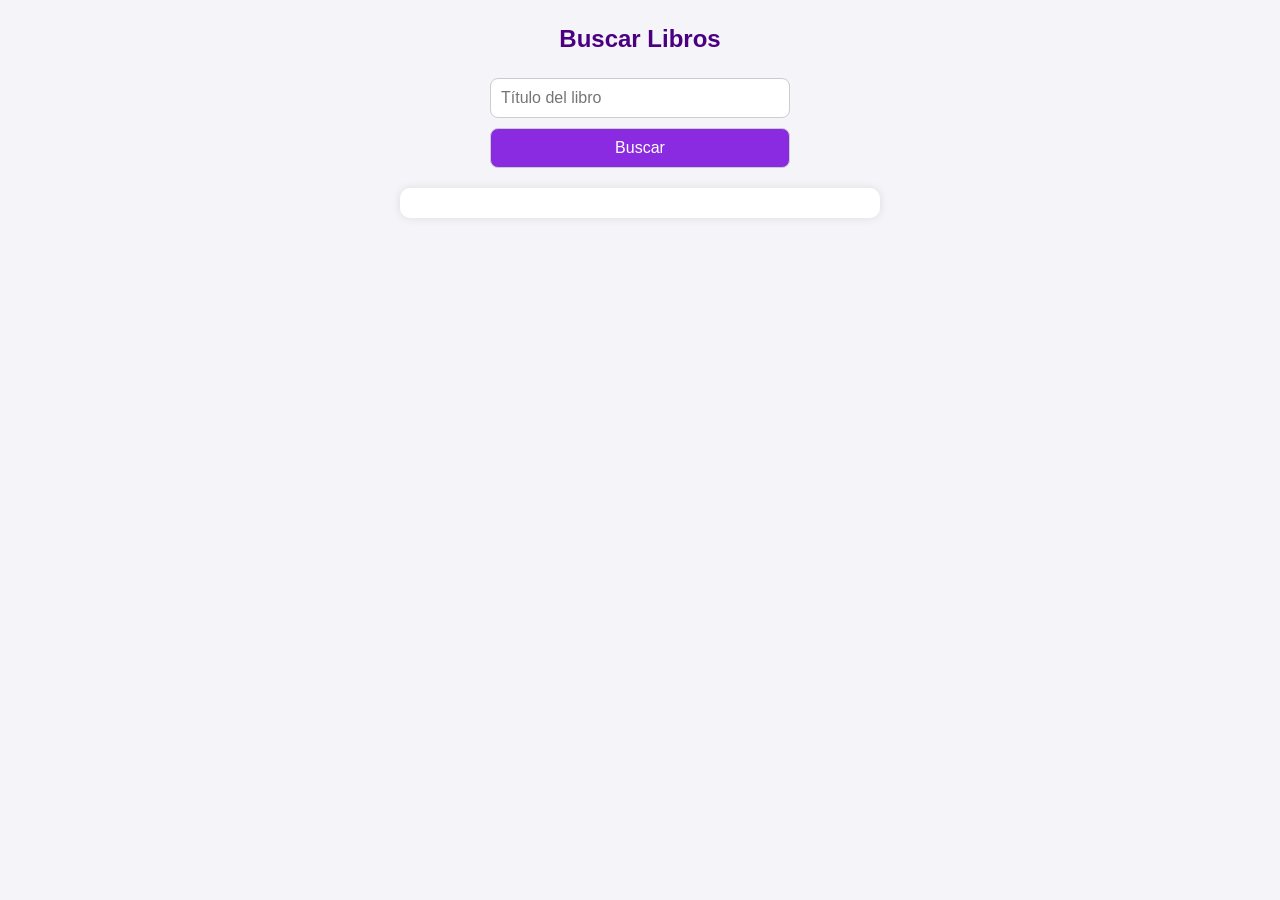
==== src/main/resources/static/buscar.html @ 3a38c508 "first commit" ====
<!DOCTYPE html>
<html lang="es">
<head>
    <meta charset="UTF-8">
    <title>Buscar Libros</title>
    <link rel="stylesheet" href="css/styles.css">
</head>
<body>
    <div class="container">
        <h2>Buscar Libros</h2>
        <input id="buscar" placeholder="Título del libro">
        <button onclick="buscarLibro()">Buscar</button>
        <div id="resultados"></div>
    </div>
    <script src="js/app.js"></script>
</body>
</html>
---- src/main/resources/static/css/styles.css ----
* {
    margin: 0;
    padding: 0;
    box-sizing: border-box;
    font-family: Arial, sans-serif;
}

body {
    background-color: #f4f4f9;
    color: #333;
    line-height: 1.6;
    padding: 20px;
}

h2 {
    text-align: center;
    margin-bottom: 20px;
    color: #4b0082; /* morado oscuro */
}

input, button {
    display: block;
    width: 300px;
    margin: 10px auto;
    padding: 10px;
    font-size: 16px;
    border-radius: 8px;
    border: 1px solid #ccc;
}

input:focus {
    outline: none;
    border-color: #8a2be2; /* morado */
    box-shadow: 0 0 5px #8a2be2;
}

button {
    background-color: #8a2be2;
    color: white;
    cursor: pointer;
    transition: 0.3s;
}

button:hover {
    background-color: #5d0fa5;
}

#resultados, #historialResultados {
    width: 80%;
    max-width: 600px;
    margin: 20px auto;
    padding: 15px;
    background-color: #fff;
    border-radius: 10px;
    box-shadow: 0 0 10px rgba(0,0,0,0.1);
}

p {
    padding: 8px 0;
    border-bottom: 1px solid #eee;
}

p:last-child {
    border-bottom: none;
}

.container {
    max-width: 600px;
    margin: auto;
}
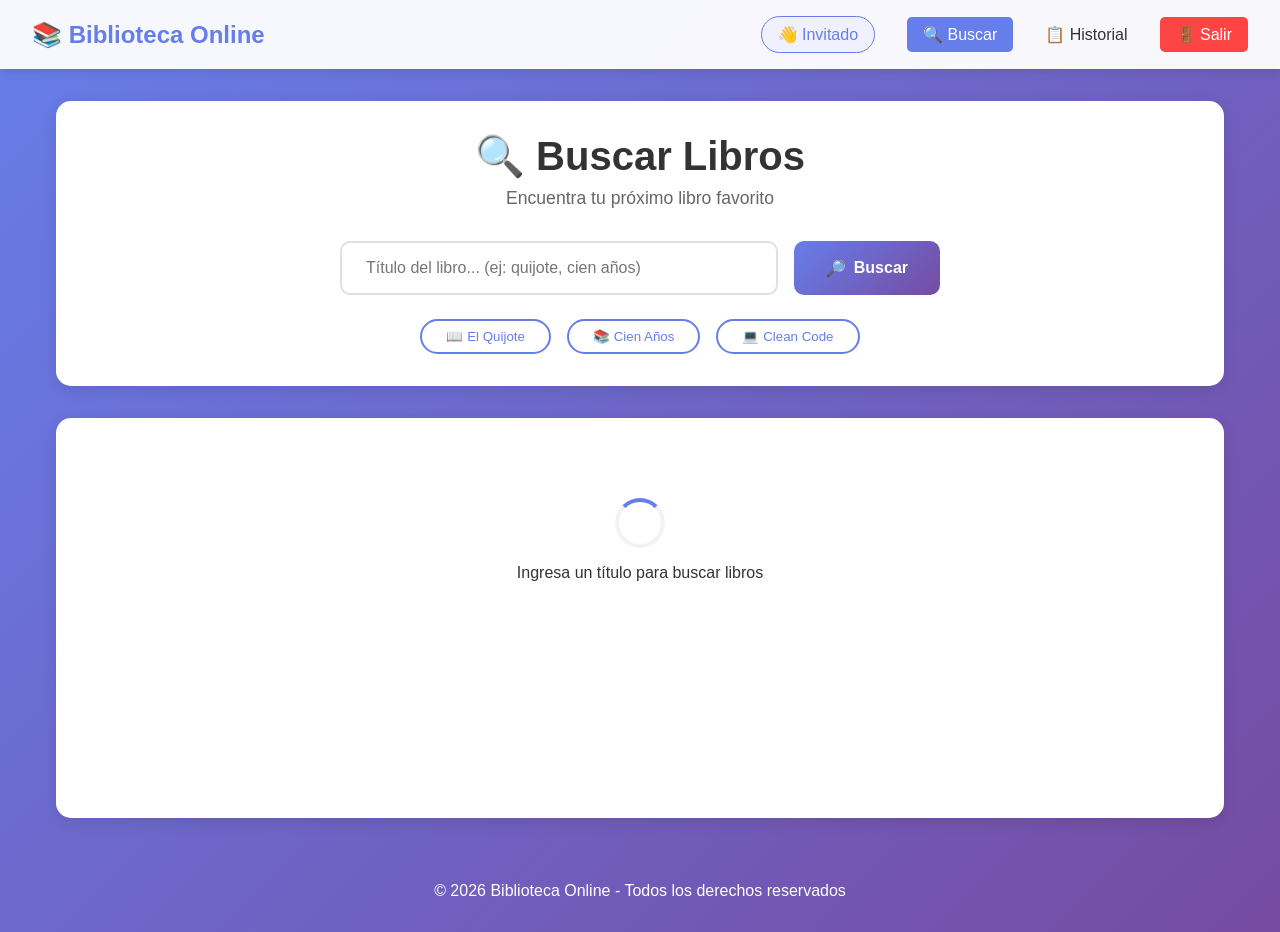
==== commit 393ac064: "Proyecto biblioteca completo-Versión final" ====
--- a/src/main/resources/static/buscar.html
+++ b/src/main/resources/static/buscar.html
@@ -2,16 +2,414 @@
 <html lang="es">
 <head>
     <meta charset="UTF-8">
-    <title>Buscar Libros</title>
+    <meta name="viewport" content="width=device-width, initial-scale=1.0">
+    <title>Buscar Libros - Biblioteca Online</title>
     <link rel="stylesheet" href="css/styles.css">
+    <style>
+        * {
+            margin: 0;
+            padding: 0;
+            box-sizing: border-box;
+        }
+
+        body {
+            font-family: 'Segoe UI', Tahoma, Geneva, Verdana, sans-serif;
+            background: linear-gradient(135deg, #667eea 0%, #764ba2 100%);
+            min-height: 100vh;
+        }
+
+        /* Barra de navegación */
+        .navbar {
+            background-color: rgba(255, 255, 255, 0.95);
+            padding: 1rem 2rem;
+            box-shadow: 0 2px 10px rgba(0,0,0,0.1);
+            position: sticky;
+            top: 0;
+            z-index: 1000;
+            display: flex;
+            justify-content: space-between;
+            align-items: center;
+            flex-wrap: wrap;
+        }
+
+        .nav-brand {
+            font-size: 1.5rem;
+            font-weight: bold;
+            color: #667eea;
+        }
+
+        .nav-menu {
+            display: flex;
+            gap: 1rem;
+            align-items: center;
+            flex-wrap: wrap;
+        }
+
+        .nav-menu a {
+            text-decoration: none;
+            color: #333;
+            padding: 0.5rem 1rem;
+            border-radius: 5px;
+            transition: all 0.3s ease;
+            font-weight: 500;
+        }
+
+        .nav-menu a:hover {
+            background-color: #667eea;
+            color: white;
+        }
+
+        .nav-menu a.active {
+            background-color: #667eea;
+            color: white;
+        }
+
+        .user-info {
+            color: #667eea;
+            font-weight: 500;
+            margin-right: 1rem;
+            padding: 0.5rem 1rem;
+            background-color: #f0f0ff;
+            border-radius: 20px;
+        }
+
+        .logout-btn {
+            background-color: #ff4444;
+            color: white !important;
+        }
+
+        .logout-btn:hover {
+            background-color: #cc0000 !important;
+        }
+
+        /* Contenedor principal */
+        .container {
+            max-width: 1200px;
+            margin: 2rem auto;
+            padding: 0 1rem;
+        }
+
+        /* Cabecera de búsqueda */
+        .search-header {
+            background: white;
+            padding: 2rem;
+            border-radius: 15px;
+            box-shadow: 0 4px 15px rgba(0,0,0,0.1);
+            margin-bottom: 2rem;
+            text-align: center;
+        }
+
+        .search-header h1 {
+            color: #333;
+            margin-bottom: 0.5rem;
+            font-size: 2.5rem;
+        }
+
+        .search-header p {
+            color: #666;
+            font-size: 1.1rem;
+            margin-bottom: 2rem;
+        }
+
+        /* Buscador */
+        .search-box {
+            display: flex;
+            gap: 1rem;
+            max-width: 600px;
+            margin: 0 auto;
+        }
+
+        .search-box input {
+            flex: 1;
+            padding: 1rem 1.5rem;
+            border: 2px solid #e0e0e0;
+            border-radius: 10px;
+            font-size: 1rem;
+            transition: all 0.3s ease;
+            outline: none;
+        }
+
+        .search-box input:focus {
+            border-color: #667eea;
+            box-shadow: 0 0 0 3px rgba(102, 126, 234, 0.1);
+        }
+
+        .search-box button {
+            padding: 1rem 2rem;
+            background: linear-gradient(135deg, #667eea 0%, #764ba2 100%);
+            color: white;
+            border: none;
+            border-radius: 10px;
+            font-size: 1rem;
+            font-weight: 600;
+            cursor: pointer;
+            transition: all 0.3s ease;
+            display: flex;
+            align-items: center;
+            gap: 0.5rem;
+        }
+
+        .search-box button:hover {
+            transform: translateY(-2px);
+            box-shadow: 0 10px 20px rgba(102, 126, 234, 0.3);
+        }
+
+        /* Filtros rápidos */
+        .quick-filters {
+            display: flex;
+            gap: 1rem;
+            justify-content: center;
+            margin-top: 1.5rem;
+            flex-wrap: wrap;
+        }
+
+        .filter-btn {
+            padding: 0.5rem 1.5rem;
+            background: white;
+            border: 2px solid #667eea;
+            color: #667eea;
+            border-radius: 25px;
+            cursor: pointer;
+            font-weight: 500;
+            transition: all 0.3s ease;
+        }
+
+        .filter-btn:hover {
+            background: #667eea;
+            color: white;
+        }
+
+        /* Resultados */
+        .resultados {
+            background: white;
+            padding: 2rem;
+            border-radius: 15px;
+            box-shadow: 0 4px 15px rgba(0,0,0,0.1);
+            min-height: 400px;
+        }
+
+        .resultados h3 {
+            color: #333;
+            margin-bottom: 1.5rem;
+            font-size: 1.5rem;
+            border-bottom: 2px solid #f0f0f0;
+            padding-bottom: 0.5rem;
+        }
+
+        /* Tarjeta de libro */
+        .libro-card {
+            border: none;
+            margin-bottom: 1.5rem;
+            padding: 1.5rem;
+            border-radius: 10px;
+            background: linear-gradient(135deg, #f5f7fa 0%, #e9ecef 100%);
+            transition: all 0.3s ease;
+            display: flex;
+            justify-content: space-between;
+            align-items: center;
+            flex-wrap: wrap;
+            gap: 1rem;
+        }
+
+        .libro-card:hover {
+            transform: translateY(-3px);
+            box-shadow: 0 5px 20px rgba(0,0,0,0.15);
+        }
+
+        .libro-info {
+            flex: 1;
+        }
+
+        .libro-info h4 {
+            color: #2c3e50;
+            margin-bottom: 0.5rem;
+            font-size: 1.3rem;
+        }
+
+        .libro-info p {
+            color: #666;
+            margin-bottom: 0.3rem;
+            display: flex;
+            align-items: center;
+            gap: 0.5rem;
+        }
+
+        .disponible {
+            color: #4CAF50;
+            font-weight: 600;
+        }
+
+        .no-disponible {
+            color: #ff4444;
+            font-weight: 600;
+        }
+
+        .btn-reservar {
+            background-color: #4CAF50;
+            color: white;
+            padding: 0.8rem 1.5rem;
+            border: none;
+            border-radius: 5px;
+            cursor: pointer;
+            font-size: 1rem;
+            font-weight: 500;
+            transition: all 0.3s ease;
+            display: inline-flex;
+            align-items: center;
+            gap: 0.5rem;
+            min-width: 120px;
+            justify-content: center;
+        }
+
+        .btn-reservar:hover:not(:disabled) {
+            background-color: #45a049;
+            transform: scale(1.05);
+        }
+
+        .btn-reservar:disabled {
+            background-color: #cccccc;
+            cursor: not-allowed;
+            opacity: 0.7;
+        }
+
+        /* Loading spinner */
+        .loading {
+            text-align: center;
+            padding: 3rem;
+        }
+
+        .spinner {
+            border: 4px solid #f3f3f3;
+            border-top: 4px solid #667eea;
+            border-radius: 50%;
+            width: 50px;
+            height: 50px;
+            animation: spin 1s linear infinite;
+            margin: 0 auto 1rem;
+        }
+
+        @keyframes spin {
+            0% { transform: rotate(0deg); }
+            100% { transform: rotate(360deg); }
+        }
+
+        /* Responsive */
+        @media (max-width: 768px) {
+            .navbar {
+                flex-direction: column;
+                gap: 1rem;
+            }
+            
+            .nav-menu {
+                justify-content: center;
+            }
+            
+            .search-box {
+                flex-direction: column;
+            }
+            
+            .libro-card {
+                flex-direction: column;
+                text-align: center;
+            }
+            
+            .btn-reservar {
+                width: 100%;
+            }
+        }
+    </style>
 </head>
 <body>
+    <!-- Barra de navegación -->
+    <div class="navbar">
+        <div class="nav-brand">
+            📚 Biblioteca Online
+        </div>
+        <div class="nav-menu">
+            <span class="user-info" id="userName">Cargando...</span>
+            <a href="buscar.html" class="active">🔍 Buscar</a>
+            <a href="historial.html">📋 Historial</a>
+            <a href="javascript:logout()" class="logout-btn">🚪 Salir</a>
+        </div>
+    </div>
+
+    <!-- Contenedor principal -->
     <div class="container">
-        <h2>Buscar Libros</h2>
-        <input id="buscar" placeholder="Título del libro">
-        <button onclick="buscarLibro()">Buscar</button>
-        <div id="resultados"></div>
+        <!-- Cabecera de búsqueda -->
+        <div class="search-header">
+            <h1>🔍 Buscar Libros</h1>
+            <p>Encuentra tu próximo libro favorito</p>
+            
+            <div class="search-box">
+                <input type="text" id="buscar" placeholder="Título del libro... (ej: quijote, cien años)" onkeypress="if(event.key==='Enter') buscarLibro()">
+                <button onclick="buscarLibro()">
+                    <span>🔎</span> Buscar
+                </button>
+            </div>
+
+            <div class="quick-filters">
+                <button class="filter-btn" onclick="buscarLibro('quijote')">📖 El Quijote</button>
+                <button class="filter-btn" onclick="buscarLibro('cien años')">📚 Cien Años</button>
+                <button class="filter-btn" onclick="buscarLibro('clean code')">💻 Clean Code</button>
+            </div>
+        </div>
+
+        <!-- Resultados -->
+        <div class="resultados" id="resultados">
+            <div class="loading">
+                <div class="spinner"></div>
+                <p>Ingresa un título para buscar libros</p>
+            </div>
+        </div>
     </div>
-    <script src="js/app.js"></script>
+
+    <!-- Footer -->
+    <div style="text-align: center; padding: 2rem; color: white;">
+        <p>© 2026 Biblioteca Online - Todos los derechos reservados</p>
+    </div>
+<script src="js/app.js"></script>
+<script>
+    // Mostrar nombre de usuario al cargar la página
+    document.addEventListener('DOMContentLoaded', function() {
+        console.log("✅ Página buscar.html cargada");
+        
+        let usuarioNombre = localStorage.getItem('usuarioNombre');
+        if (usuarioNombre) {
+            document.getElementById('userName').innerText = `👋 ${usuarioNombre}`;
+        }
+        
+        // Verificar que la función buscarLibro existe
+        if (typeof window.buscarLibro === 'function') {
+            console.log("✅ Función buscarLibro encontrada en app.js");
+        } else {
+            console.error("❌ Función buscarLibro NO encontrada");
+        }
+        
+        // Verificar si hay término de búsqueda en URL
+        const urlParams = new URLSearchParams(window.location.search);
+        const searchTerm = urlParams.get('q');
+        if (searchTerm) {
+            document.getElementById('buscar').value = searchTerm;
+            // Pequeño retraso para asegurar que todo cargó
+            setTimeout(() => {
+                if (typeof window.buscarLibro === 'function') {
+                    window.buscarLibro();
+                }
+            }, 200);
+        }
+    });
+
+    // Función para filtros rápidos
+    window.aplicarFiltro = function(termino) {
+        console.log("Aplicando filtro:", termino);
+        document.getElementById('buscar').value = termino;
+        if (typeof window.buscarLibro === 'function') {
+            window.buscarLibro();
+        } else {
+            console.error("Error: buscarLibro no está definida");
+            alert("Error: Función de búsqueda no disponible");
+        }
+    };
+</script>
 </body>
 </html>
--- a/src/main/resources/static/css/styles.css
+++ b/src/main/resources/static/css/styles.css
@@ -1,70 +1,592 @@
+/* ===== RESET Y ESTILOS GLOBALES ===== */
 * {
     margin: 0;
     padding: 0;
     box-sizing: border-box;
-    font-family: Arial, sans-serif;
 }
 
 body {
-    background-color: #f4f4f9;
+    font-family: 'Segoe UI', Tahoma, Geneva, Verdana, sans-serif;
+    background: linear-gradient(135deg, #667eea 0%, #764ba2 100%);
+    min-height: 100vh;
     color: #333;
-    line-height: 1.6;
-    padding: 20px;
+}
+
+/* ===== BARRA DE NAVEGACIÓN ===== */
+.navbar {
+    background-color: rgba(255, 255, 255, 0.95);
+    padding: 1rem 2rem;
+    box-shadow: 0 2px 10px rgba(0,0,0,0.1);
+    position: sticky;
+    top: 0;
+    z-index: 1000;
+    display: flex;
+    justify-content: space-between;
+    align-items: center;
+    flex-wrap: wrap;
+    backdrop-filter: blur(10px);
+}
+
+.nav-brand {
+    font-size: 1.5rem;
+    font-weight: bold;
+    color: #667eea;
+    display: flex;
+    align-items: center;
+    gap: 0.5rem;
+}
+
+.nav-brand i {
+    font-size: 1.8rem;
+}
+
+.nav-menu {
+    display: flex;
+    gap: 1rem;
+    align-items: center;
+    flex-wrap: wrap;
+}
+
+.nav-menu a {
+    text-decoration: none;
+    color: #333;
+    padding: 0.5rem 1rem;
+    border-radius: 5px;
+    transition: all 0.3s ease;
+    font-weight: 500;
+    display: flex;
+    align-items: center;
+    gap: 0.3rem;
+}
+
+.nav-menu a:hover {
+    background-color: #667eea;
+    color: white;
+    transform: translateY(-2px);
+}
+
+.nav-menu a.active {
+    background-color: #667eea;
+    color: white;
+}
+
+.user-info {
+    color: #667eea;
+    font-weight: 500;
+    margin-right: 1rem;
+    padding: 0.5rem 1rem;
+    background-color: #f0f0ff;
+    border-radius: 20px;
+    display: flex;
+    align-items: center;
+    gap: 0.5rem;
+    border: 1px solid #667eea;
+}
+
+.logout-btn {
+    background-color: #ff4444;
+    color: white !important;
+}
+
+.logout-btn:hover {
+    background-color: #cc0000 !important;
+}
+
+/* ===== CONTENEDORES PRINCIPALES ===== */
+.container {
+    max-width: 1200px;
+    margin: 2rem auto;
+    padding: 0 1rem;
+}
+
+/* ===== TARJETAS ===== */
+.card {
+    background: white;
+    padding: 2rem;
+    border-radius: 15px;
+    box-shadow: 0 4px 15px rgba(0,0,0,0.1);
+    margin-bottom: 2rem;
+    animation: slideUp 0.5s ease;
+}
+
+@keyframes slideUp {
+    from {
+        opacity: 0;
+        transform: translateY(30px);
+    }
+    to {
+        opacity: 1;
+        transform: translateY(0);
+    }
+}
+
+/* ===== TÍTULOS ===== */
+h1 {
+    color: #333;
+    margin-bottom: 1rem;
+    font-size: 2.5rem;
+}
+
+h1 span {
+    color: #667eea;
 }
 
 h2 {
+    color: #333;
+    margin-bottom: 1rem;
+    font-size: 2rem;
+}
+
+h3 {
+    color: #333;
+    margin-bottom: 1rem;
+    font-size: 1.5rem;
+    border-bottom: 2px solid #f0f0f0;
+    padding-bottom: 0.5rem;
+}
+
+/* ===== FORMULARIOS ===== */
+.input-group {
+    margin-bottom: 1.5rem;
+}
+
+.input-group label {
+    display: block;
+    margin-bottom: 0.5rem;
+    color: #555;
+    font-weight: 500;
+    font-size: 0.9rem;
+}
+
+.input-group input,
+.input-group select,
+.input-group textarea {
+    width: 100%;
+    padding: 1rem;
+    border: 2px solid #e0e0e0;
+    border-radius: 10px;
+    font-size: 1rem;
+    transition: all 0.3s ease;
+    outline: none;
+    font-family: inherit;
+}
+
+.input-group input:focus,
+.input-group select:focus,
+.input-group textarea:focus {
+    border-color: #667eea;
+    box-shadow: 0 0 0 3px rgba(102, 126, 234, 0.1);
+}
+
+.input-group input::placeholder {
+    color: #aaa;
+}
+
+.input-group input[readonly] {
+    background-color: #f8f9fa;
+    cursor: not-allowed;
+}
+
+/* ===== BOTONES ===== */
+.btn {
+    padding: 1rem 2rem;
+    border: none;
+    border-radius: 10px;
+    font-size: 1rem;
+    font-weight: 600;
+    cursor: pointer;
+    transition: all 0.3s ease;
+    display: inline-flex;
+    align-items: center;
+    gap: 0.5rem;
+    justify-content: center;
+}
+
+.btn-primary {
+    background: linear-gradient(135deg, #667eea 0%, #764ba2 100%);
+    color: white;
+}
+
+.btn-primary:hover {
+    transform: translateY(-2px);
+    box-shadow: 0 10px 20px rgba(102, 126, 234, 0.3);
+}
+
+.btn-success {
+    background-color: #4CAF50;
+    color: white;
+}
+
+.btn-success:hover {
+    background-color: #45a049;
+    transform: translateY(-2px);
+}
+
+.btn-danger {
+    background-color: #ff4444;
+    color: white;
+}
+
+.btn-danger:hover {
+    background-color: #cc0000;
+    transform: translateY(-2px);
+}
+
+.btn:active {
+    transform: translateY(0);
+}
+
+.btn:disabled {
+    background-color: #cccccc;
+    cursor: not-allowed;
+    opacity: 0.7;
+    transform: none;
+}
+
+/* ===== TARJETAS DE LIBROS ===== */
+.libro-card {
+    border: none;
+    margin-bottom: 1.5rem;
+    padding: 1.5rem;
+    border-radius: 10px;
+    background: linear-gradient(135deg, #f5f7fa 0%, #e9ecef 100%);
+    transition: all 0.3s ease;
+    display: flex;
+    justify-content: space-between;
+    align-items: center;
+    flex-wrap: wrap;
+    gap: 1rem;
+}
+
+.libro-card:hover {
+    transform: translateY(-3px);
+    box-shadow: 0 5px 20px rgba(0,0,0,0.15);
+}
+
+.libro-info {
+    flex: 1;
+}
+
+.libro-info h4 {
+    color: #2c3e50;
+    margin-bottom: 0.5rem;
+    font-size: 1.3rem;
+}
+
+.libro-info p {
+    color: #666;
+    margin-bottom: 0.3rem;
+    display: flex;
+    align-items: center;
+    gap: 0.5rem;
+}
+
+/* ===== TARJETAS DE RESERVA ===== */
+.reserva-card {
+    border: none;
+    margin-bottom: 1.5rem;
+    padding: 1.5rem;
+    border-radius: 10px;
+    background: linear-gradient(135deg, #f5f7fa 0%, #e9ecef 100%);
+    transition: all 0.3s ease;
+    position: relative;
+    overflow: hidden;
+}
+
+.reserva-card::before {
+    content: '';
+    position: absolute;
+    top: 0;
+    left: 0;
+    width: 5px;
+    height: 100%;
+    background: #4CAF50;
+}
+
+.reserva-card:hover {
+    transform: translateX(5px);
+    box-shadow: 0 5px 20px rgba(0,0,0,0.15);
+}
+
+.reserva-content {
+    display: flex;
+    justify-content: space-between;
+    align-items: center;
+    flex-wrap: wrap;
+    gap: 1rem;
+}
+
+.reserva-info {
+    flex: 1;
+}
+
+.reserva-info h3 {
+    color: #2c3e50;
+    margin-bottom: 0.5rem;
+    font-size: 1.3rem;
+    border: none;
+    padding: 0;
+}
+
+.reserva-info p {
+    color: #666;
+    margin-bottom: 0.3rem;
+    display: flex;
+    align-items: center;
+    gap: 0.5rem;
+}
+
+/* ===== ESTADOS ===== */
+.disponible {
+    color: #4CAF50;
+    font-weight: 600;
+}
+
+.no-disponible {
+    color: #ff4444;
+    font-weight: 600;
+}
+
+.estado-activa {
+    display: inline-block;
+    background-color: #4CAF50;
+    color: white;
+    padding: 0.3rem 1rem;
+    border-radius: 20px;
+    font-size: 0.9rem;
+    font-weight: 500;
+}
+
+.estado-cancelada {
+    display: inline-block;
+    background-color: #ff4444;
+    color: white;
+    padding: 0.3rem 1rem;
+    border-radius: 20px;
+    font-size: 0.9rem;
+    font-weight: 500;
+}
+
+/* ===== BUSCADOR ===== */
+.search-box {
+    display: flex;
+    gap: 1rem;
+    max-width: 600px;
+    margin: 0 auto;
+}
+
+.search-box input {
+    flex: 1;
+    padding: 1rem 1.5rem;
+    border: 2px solid #e0e0e0;
+    border-radius: 10px;
+    font-size: 1rem;
+    transition: all 0.3s ease;
+    outline: none;
+}
+
+.search-box input:focus {
+    border-color: #667eea;
+    box-shadow: 0 0 0 3px rgba(102, 126, 234, 0.1);
+}
+
+/* ===== FILTROS RÁPIDOS ===== */
+.quick-filters {
+    display: flex;
+    gap: 1rem;
+    justify-content: center;
+    margin-top: 1.5rem;
+    flex-wrap: wrap;
+}
+
+.filter-btn {
+    padding: 0.5rem 1.5rem;
+    background: white;
+    border: 2px solid #667eea;
+    color: #667eea;
+    border-radius: 25px;
+    cursor: pointer;
+    font-weight: 500;
+    transition: all 0.3s ease;
+}
+
+.filter-btn:hover {
+    background: #667eea;
+    color: white;
+    transform: translateY(-2px);
+}
+
+/* ===== ESTADÍSTICAS ===== */
+.stats-container {
+    display: grid;
+    grid-template-columns: repeat(auto-fit, minmax(200px, 1fr));
+    gap: 1.5rem;
+    margin-bottom: 2rem;
+}
+
+.stat-card {
+    background: white;
+    padding: 1.5rem;
+    border-radius: 10px;
+    box-shadow: 0 2px 10px rgba(0,0,0,0.05);
     text-align: center;
-    margin-bottom: 20px;
-    color: #4b0082; /* morado oscuro */
-}
-
-input, button {
+    transition: transform 0.3s ease;
+}
+
+.stat-card:hover {
+    transform: translateY(-5px);
+    box-shadow: 0 5px 20px rgba(0,0,0,0.1);
+}
+
+.stat-number {
+    font-size: 2.5rem;
+    font-weight: bold;
+    color: #667eea;
+    margin-bottom: 0.5rem;
+}
+
+.stat-label {
+    color: #666;
+    font-size: 1rem;
+    text-transform: uppercase;
+    letter-spacing: 1px;
+}
+
+/* ===== MENSAJES ===== */
+.alert {
+    padding: 1rem;
+    border-radius: 8px;
+    margin-bottom: 1rem;
+    text-align: center;
+    font-size: 0.9rem;
+}
+
+.alert-success {
+    background-color: #d4edda;
+    color: #155724;
+    border-left: 4px solid #4CAF50;
+}
+
+.alert-error {
+    background-color: #f8d7da;
+    color: #721c24;
+    border-left: 4px solid #ff4444;
+}
+
+.alert-info {
+    background-color: #d1ecf1;
+    color: #0c5460;
+    border-left: 4px solid #17a2b8;
+}
+
+/* ===== LOADING SPINNER ===== */
+.loading {
+    text-align: center;
+    padding: 3rem;
+}
+
+.spinner {
+    border: 4px solid #f3f3f3;
+    border-top: 4px solid #667eea;
+    border-radius: 50%;
+    width: 50px;
+    height: 50px;
+    animation: spin 1s linear infinite;
+    margin: 0 auto 1rem;
+}
+
+@keyframes spin {
+    0% { transform: rotate(0deg); }
+    100% { transform: rotate(360deg); }
+}
+
+/* ===== MENSAJE SIN RESULTADOS ===== */
+.no-results {
+    text-align: center;
+    padding: 3rem;
+    color: #999;
+}
+
+.no-results i {
+    font-size: 4rem;
+    margin-bottom: 1rem;
+    color: #ddd;
+}
+
+.no-results p {
+    font-size: 1.2rem;
+}
+
+/* ===== FOOTER ===== */
+.footer {
+    text-align: center;
+    padding: 2rem;
+    color: white;
+    margin-top: 2rem;
+}
+
+/* ===== RESPONSIVE ===== */
+@media (max-width: 768px) {
+    .navbar {
+        flex-direction: column;
+        gap: 1rem;
+    }
+    
+    .nav-menu {
+        justify-content: center;
+    }
+    
+    .search-box {
+        flex-direction: column;
+    }
+    
+    .libro-card,
+    .reserva-content {
+        flex-direction: column;
+        text-align: center;
+    }
+    
+    .btn {
+        width: 100%;
+    }
+    
+    h1 {
+        font-size: 2rem;
+    }
+    
+    h2 {
+        font-size: 1.5rem;
+    }
+    
+    .stats-container {
+        grid-template-columns: 1fr;
+    }
+}
+
+/* ===== UTILIDADES ===== */
+.text-center {
+    text-align: center;
+}
+
+.mt-1 { margin-top: 0.5rem; }
+.mt-2 { margin-top: 1rem; }
+.mt-3 { margin-top: 1.5rem; }
+.mt-4 { margin-top: 2rem; }
+
+.mb-1 { margin-bottom: 0.5rem; }
+.mb-2 { margin-bottom: 1rem; }
+.mb-3 { margin-bottom: 1.5rem; }
+.mb-4 { margin-bottom: 2rem; }
+
+.p-1 { padding: 0.5rem; }
+.p-2 { padding: 1rem; }
+.p-3 { padding: 1.5rem; }
+.p-4 { padding: 2rem; }
+
+.hidden {
+    display: none;
+}
+
+.visible {
     display: block;
-    width: 300px;
-    margin: 10px auto;
-    padding: 10px;
-    font-size: 16px;
-    border-radius: 8px;
-    border: 1px solid #ccc;
-}
-
-input:focus {
-    outline: none;
-    border-color: #8a2be2; /* morado */
-    box-shadow: 0 0 5px #8a2be2;
-}
-
-button {
-    background-color: #8a2be2;
-    color: white;
-    cursor: pointer;
-    transition: 0.3s;
-}
-
-button:hover {
-    background-color: #5d0fa5;
-}
-
-#resultados, #historialResultados {
-    width: 80%;
-    max-width: 600px;
-    margin: 20px auto;
-    padding: 15px;
-    background-color: #fff;
-    border-radius: 10px;
-    box-shadow: 0 0 10px rgba(0,0,0,0.1);
-}
-
-p {
-    padding: 8px 0;
-    border-bottom: 1px solid #eee;
-}
-
-p:last-child {
-    border-bottom: none;
-}
-
-.container {
-    max-width: 600px;
-    margin: auto;
 }
